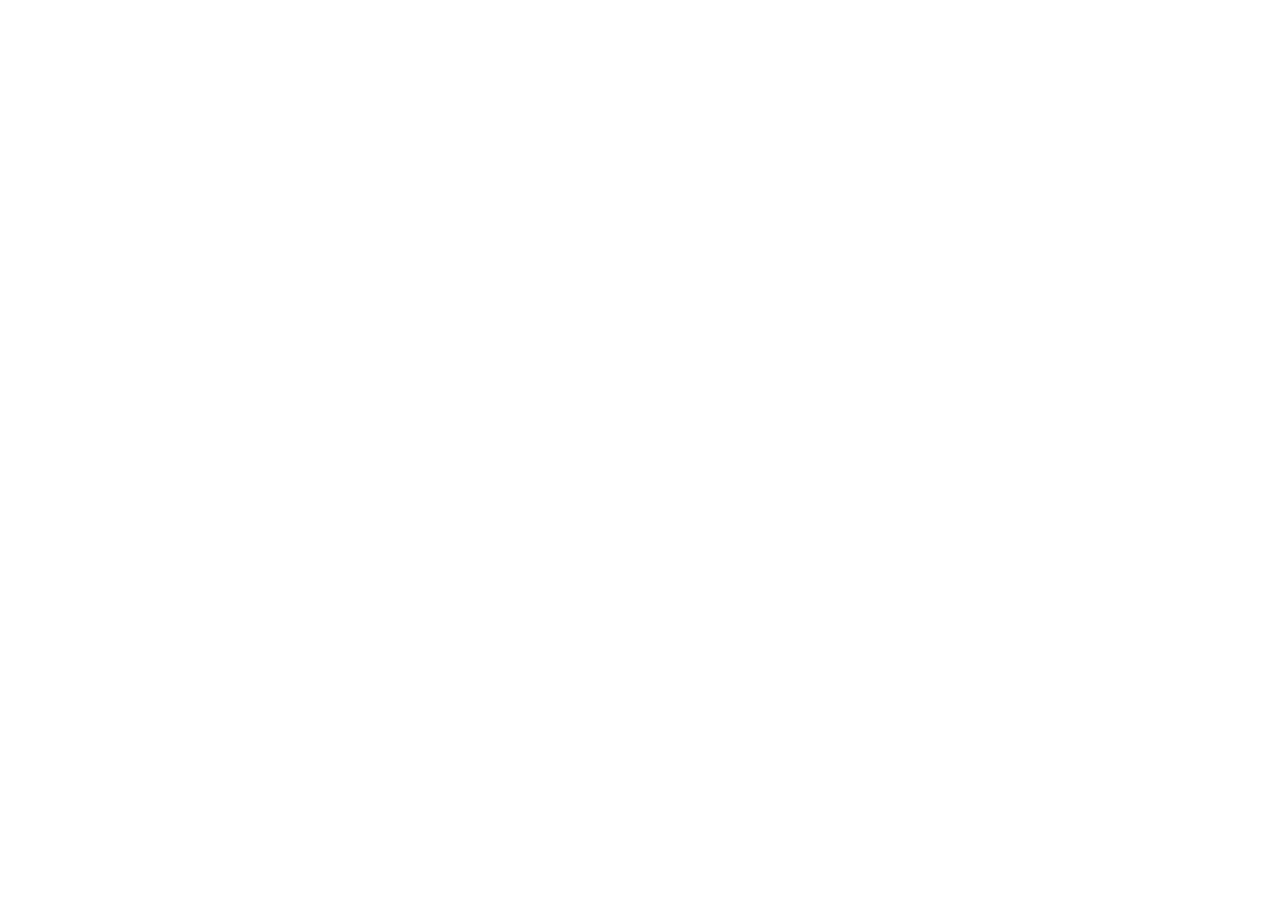
==== home.html @ 473b3793 "update project" ====
<html lang="en">
<head>
    <meta charset="UTF-8">
    <meta name="viewport" content="width=device-width, initial-scale=1.0">
    <title>Document</title>
</head>
<body>
    
    <script src="country.js"></script>
</body>
</html>
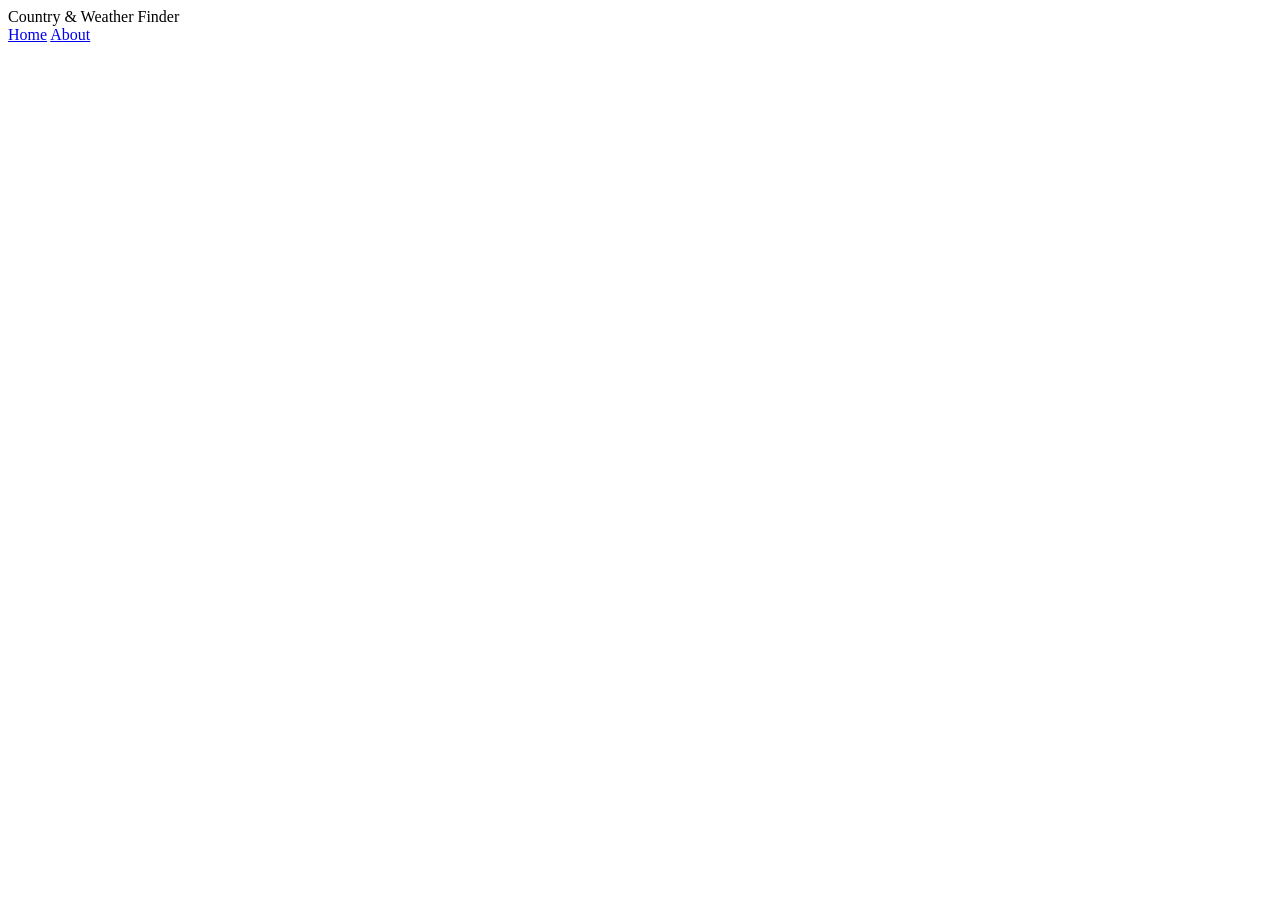
==== commit f6852827: "hoii" ====
--- a/home.html
+++ b/home.html
@@ -5,7 +5,16 @@
     <title>Document</title>
 </head>
 <body>
-    
+    <nav id="navbar">
+        <div class="navTitle">Country & Weather Finder </div>
+
+        <div class="navLinks">
+        <a href="index.html">Home</a>
+        <a href="about.html">About</a>
+        </div>
+
+    </nav>
+
     <script src="country.js"></script>
 </body>
 </html>
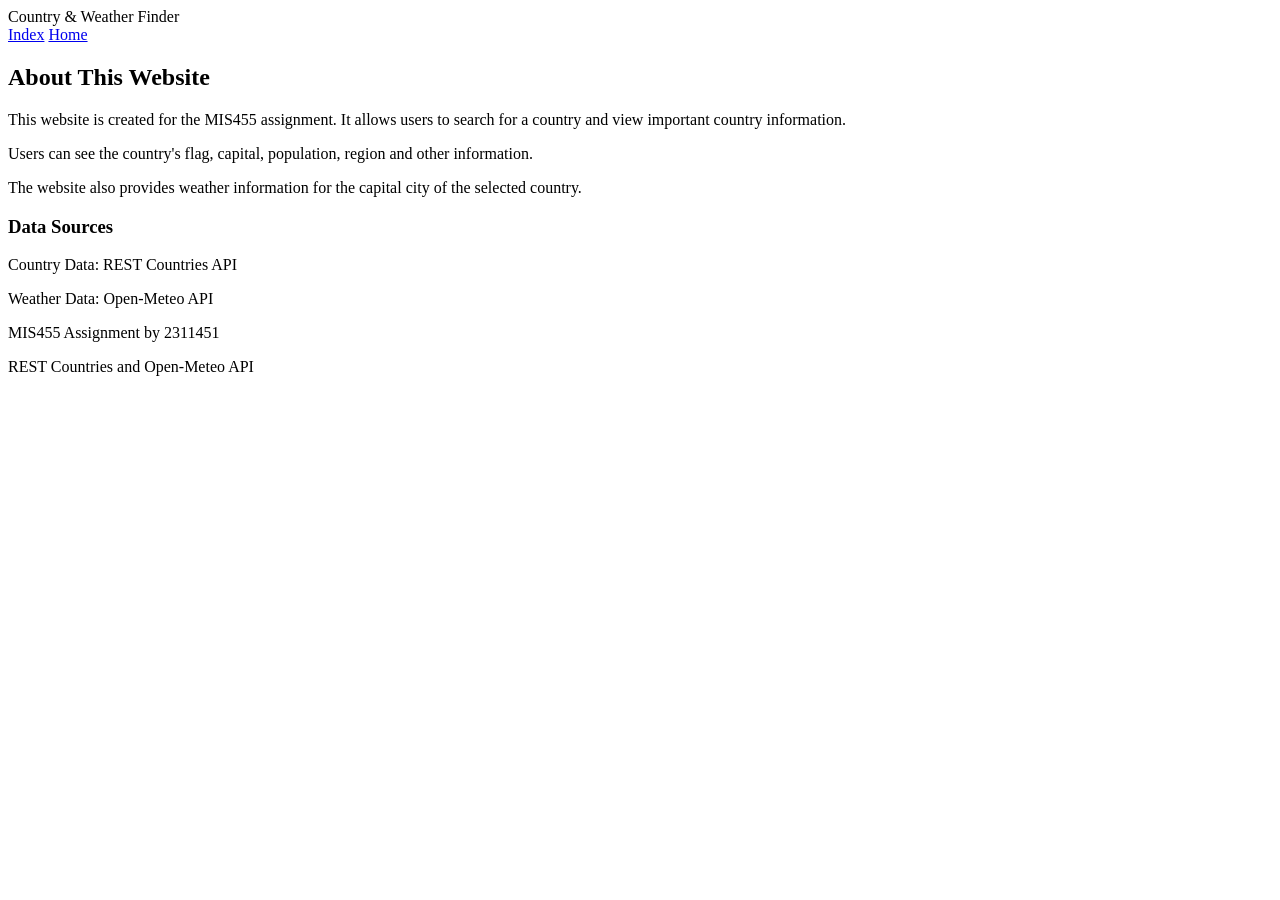
==== commit cdbe5af0: "Updated country and weather finder" ====
--- a/home.html
+++ b/home.html
@@ -1,20 +1,57 @@
+<!DOCTYPE html>
 <html lang="en">
 <head>
     <meta charset="UTF-8">
     <meta name="viewport" content="width=device-width, initial-scale=1.0">
     <title>Document</title>
+    <link rel="stylesheet" href="weather.css">
 </head>
+
 <body>
     <nav id="navbar">
-        <div class="navTitle">Country & Weather Finder </div>
+        <div class="navTitle"> Country & Weather Finder</div>
 
         <div class="navLinks">
-        <a href="index.html">Home</a>
-        <a href="about.html">About</a>
+            <a href="index.html">Index</a>
+            <a href="home.html">Home</a>
         </div>
 
     </nav>
 
-    <script src="country.js"></script>
+    <div id="top"></div>
+
+
+    <h2>About This Website</h2>
+    <p>
+        This website is created for the MIS455 assignment.
+        It allows users to search for a country and view
+        important country information.
+    </p>
+
+    <p>
+        Users can see the country's flag, capital, population,
+        region and other information.
+    </p>
+
+    <p>
+       The website also provides weather information for
+       the capital city of the selected country.
+    </p>
+
+    <div id="displayArea">
+        <h3>Data Sources</h3>
+
+        <p>
+         Country Data: REST Countries API
+        </p>
+
+        <p>
+        Weather Data: Open-Meteo API
+        </p>
+    </div>
+    <footer id="footer">
+        <p>MIS455 Assignment by 2311451</p>
+        <p>REST Countries and Open-Meteo API</p>
+    </footer>
 </body>
 </html>
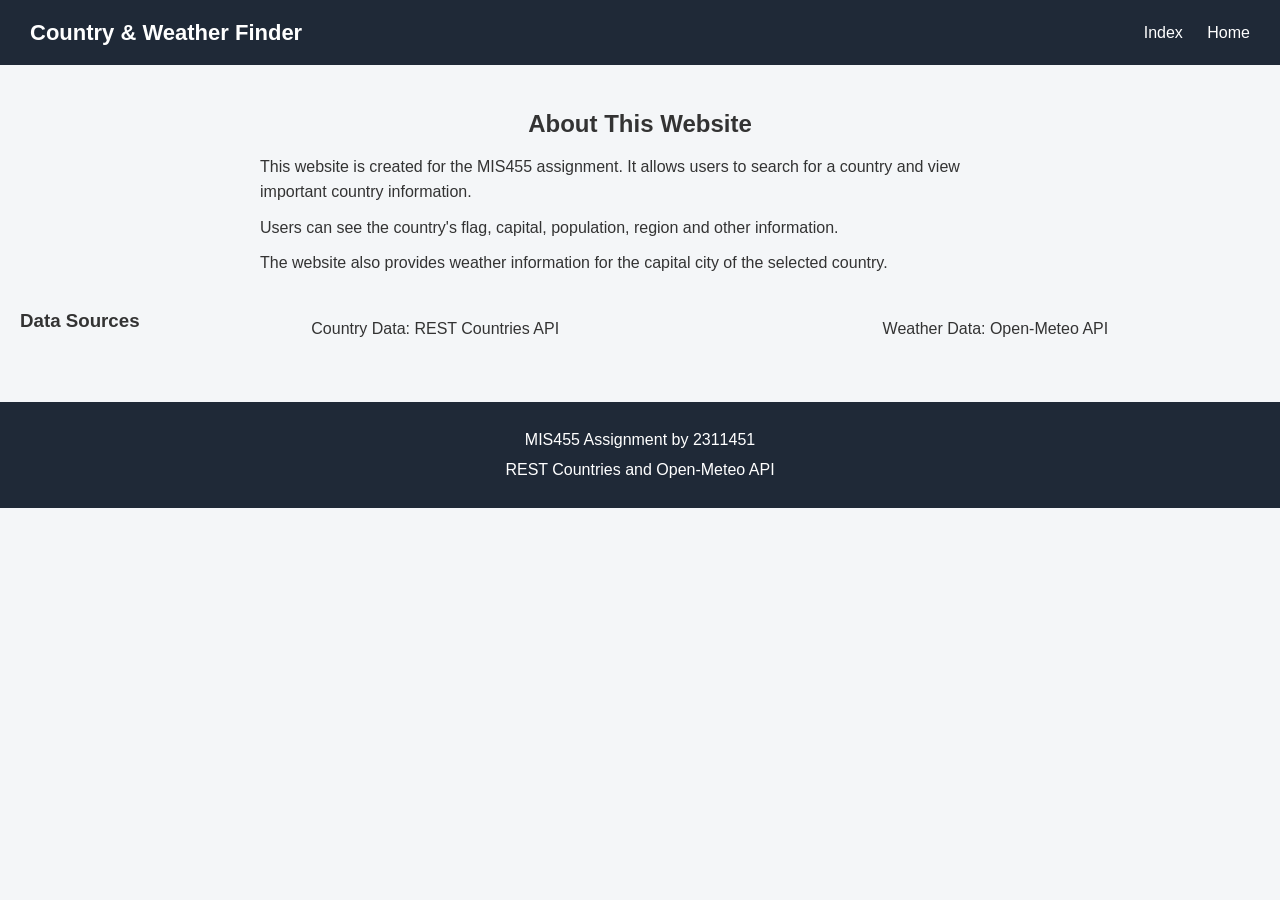
==== commit b9162261: "Updated project" ====
--- a/home.html
+++ b/home.html
@@ -53,5 +53,6 @@
         <p>MIS455 Assignment by 2311451</p>
         <p>REST Countries and Open-Meteo API</p>
     </footer>
+    <script src="js/weather.js"></script>
 </body>
 </html>
--- a/weather.css
+++ b/weather.css
@@ -0,0 +1,130 @@
+* {
+    box-sizing: border-box;
+    margin: 0;
+    padding: 0;
+}
+
+body {
+    font-family: Arial, sans-serif;
+    background-color: #f4f6f8;
+    color: #333;
+    line-height: 1.6;
+}
+
+#navbar {
+    background-color: #1f2937;
+    color: white;
+    padding: 15px 30px;
+    display: flex;
+    justify-content: space-between;
+    align-items: center;
+}
+
+.navTitle {
+    font-size: 22px;
+    font-weight: bold;
+}
+
+.navLinks a {
+    color: white;
+    text-decoration: none;
+    margin-left: 20px;
+}
+
+.navLinks a:hover {
+    text-decoration: underline;
+}
+
+#top {
+    height: 20px;
+}
+
+h2 {
+    text-align: center;
+    margin: 20px 0 10px;
+}
+
+p {
+    max-width: 800px;
+    margin: 10px auto;
+    padding: 0 20px;
+}
+
+input {
+    display: block;
+    width: 300px;
+    padding: 10px;
+    margin: 10px auto;
+    border: 1px solid #ccc;
+    border-radius: 5px;
+}
+
+button {
+    display: block;
+    margin: 10px auto;
+    padding: 10px 20px;
+    border: none;
+    border-radius: 5px;
+    background-color: #2563eb;
+    color: white;
+    cursor: pointer;
+}
+
+button:hover {
+    background-color: #1d4ed8;
+}
+
+#statusArea {
+    text-align: center;
+    margin: 15px;
+    font-weight: bold;
+}
+
+#displayArea {
+    display: flex;
+    flex-wrap: wrap;
+    justify-content: center;
+    gap: 20px;
+    padding: 20px;
+}
+
+.countryCard,
+.weatherBox {
+    background-color: white;
+    width: 280px;
+    padding: 20px;
+    border-radius: 10px;
+    box-shadow: 0 2px 8px #ccc;
+}
+
+.countryCard img {
+    width: 100%;
+    height: 160px;
+    object-fit: cover;
+    border-radius: 5px;
+}
+
+.countryCard h2 {
+    margin: 10px 0;
+}
+
+.countryCard p {
+    padding: 0;
+    margin: 5px 0;
+}
+
+.weatherBox {
+    margin: 10px auto;
+}
+
+#footer {
+    background-color: #1f2937;
+    color: white;
+    text-align: center;
+    padding: 20px;
+    margin-top: 30px;
+}
+
+#footer p {
+    margin: 5px auto;
+}
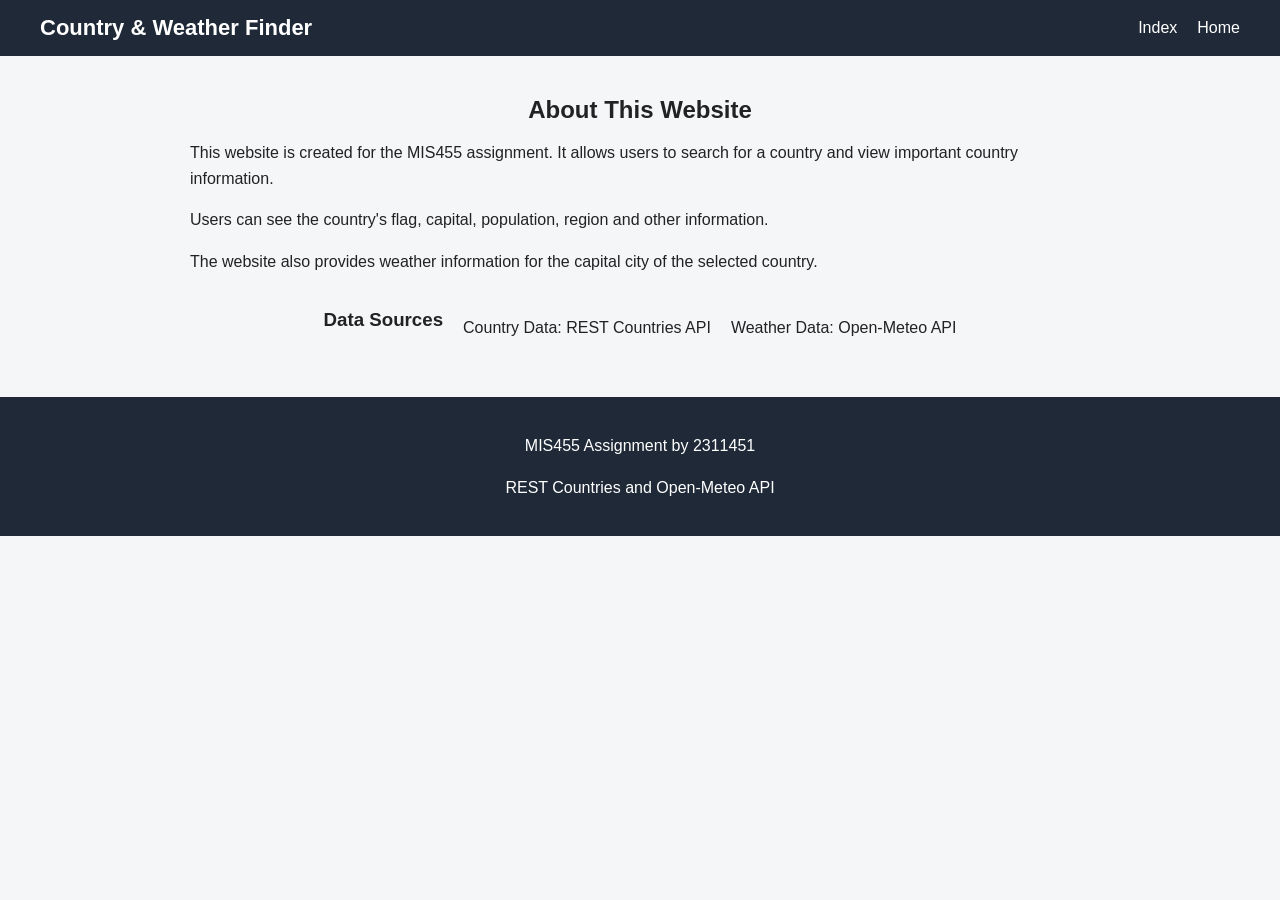
==== commit e0ec7784: "Updated project" ====
--- a/home.html
+++ b/home.html
@@ -3,25 +3,25 @@
 <head>
     <meta charset="UTF-8">
     <meta name="viewport" content="width=device-width, initial-scale=1.0">
-    <title>Document</title>
+    <title>About - MIS455</title>
     <link rel="stylesheet" href="weather.css">
 </head>
 
 <body>
+
     <nav id="navbar">
-        <div class="navTitle"> Country & Weather Finder</div>
+        <div class="navTitle">Country & Weather Finder</div>
 
         <div class="navLinks">
             <a href="index.html">Index</a>
             <a href="home.html">Home</a>
         </div>
-
     </nav>
 
     <div id="top"></div>
 
+    <h2>About This Website</h2>
 
-    <h2>About This Website</h2>
     <p>
         This website is created for the MIS455 assignment.
         It allows users to search for a country and view
@@ -34,25 +34,22 @@
     </p>
 
     <p>
-       The website also provides weather information for
-       the capital city of the selected country.
+        The website also provides weather information for
+        the capital city of the selected country.
     </p>
 
     <div id="displayArea">
         <h3>Data Sources</h3>
 
-        <p>
-         Country Data: REST Countries API
-        </p>
+        <p>Country Data: REST Countries API</p>
+        <p>Weather Data: Open-Meteo API</p>
+    </div>
 
-        <p>
-        Weather Data: Open-Meteo API
-        </p>
-    </div>
     <footer id="footer">
         <p>MIS455 Assignment by 2311451</p>
         <p>REST Countries and Open-Meteo API</p>
     </footer>
-    <script src="js/weather.js"></script>
+    <script src="country.js"></script>
+
 </body>
 </html>
--- a/weather.css
+++ b/weather.css
@@ -1,34 +1,37 @@
 * {
     box-sizing: border-box;
-    margin: 0;
-    padding: 0;
 }
 
 body {
+    margin: 0;
     font-family: Arial, sans-serif;
     background-color: #f4f6f8;
-    color: #333;
-    line-height: 1.6;
+    color: #222;
 }
 
 #navbar {
-    background-color: #1f2937;
-    color: white;
-    padding: 15px 30px;
     display: flex;
     justify-content: space-between;
     align-items: center;
+    padding: 15px 40px;
+    background-color: #1f2937;
 }
 
 .navTitle {
     font-size: 22px;
     font-weight: bold;
+    color: white;
+}
+
+.navLinks {
+    display: flex;
+    gap: 20px;
 }
 
 .navLinks a {
     color: white;
     text-decoration: none;
-    margin-left: 20px;
+    font-size: 16px;
 }
 
 .navLinks a:hover {
@@ -44,25 +47,32 @@
     margin: 20px 0 10px;
 }
 
-p {
-    max-width: 800px;
-    margin: 10px auto;
-    padding: 0 20px;
+h3 {
+    margin-top: 10px;
 }
 
-input {
-    display: block;
+p {
+    line-height: 1.6;
+}
+
+body > p,
+body > h2 {
+    max-width: 900px;
+    margin-left: auto;
+    margin-right: auto;
+}
+
+#countryInput {
     width: 300px;
     padding: 10px;
-    margin: 10px auto;
-    border: 1px solid #ccc;
+    margin-top: 8px;
+    border: 1px solid #aaa;
     border-radius: 5px;
 }
 
 button {
-    display: block;
-    margin: 10px auto;
-    padding: 10px 20px;
+    padding: 10px 18px;
+    margin-top: 10px;
     border: none;
     border-radius: 5px;
     background-color: #2563eb;
@@ -85,14 +95,14 @@
     flex-wrap: wrap;
     justify-content: center;
     gap: 20px;
-    padding: 20px;
+    max-width: 1100px;
+    margin: 25px auto;
 }
 
-.countryCard,
-.weatherBox {
-    background-color: white;
+.countryCard {
     width: 280px;
     padding: 20px;
+    background-color: white;
     border-radius: 10px;
     box-shadow: 0 2px 8px #ccc;
 }
@@ -105,26 +115,21 @@
 }
 
 .countryCard h2 {
-    margin: 10px 0;
-}
-
-.countryCard p {
-    padding: 0;
-    margin: 5px 0;
+    text-align: left;
 }
 
 .weatherBox {
-    margin: 10px auto;
+    width: 280px;
+    padding: 20px;
+    background-color: white;
+    border-radius: 10px;
+    box-shadow: 0 2px 8px #ccc;
 }
 
 #footer {
+    margin-top: 40px;
+    padding: 20px;
+    text-align: center;
     background-color: #1f2937;
     color: white;
-    text-align: center;
-    padding: 20px;
-    margin-top: 30px;
-}
-
-#footer p {
-    margin: 5px auto;
 }
